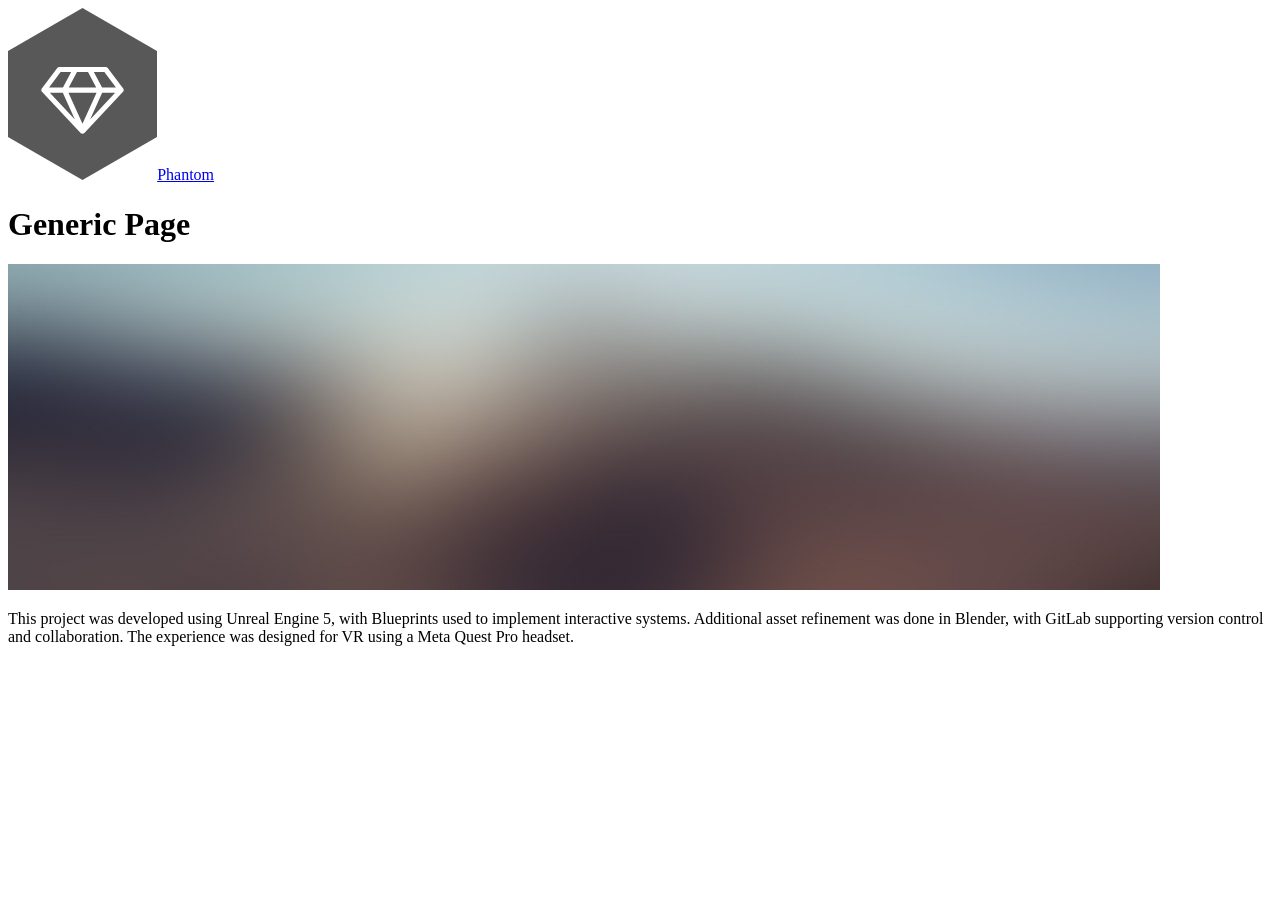
==== generic.html @ 9d672bc3 "initialization" ====
<!DOCTYPE HTML>
<!--
	Phantom by HTML5 UP
	html5up.net | @ajlkn
	Free for personal and commercial use under the CCA 3.0 license (html5up.net/license)
-->
<html>
	<head>
		<title>Generic - Phantom by HTML5 UP</title>
		<meta charset="utf-8" />
		<meta name="viewport" content="width=device-width, initial-scale=1, user-scalable=no" />
		<link rel="stylesheet" href="assets/css/main.css" />
		<noscript><link rel="stylesheet" href="assets/css/noscript.css" /></noscript>
	</head>
	<body class="is-preload">
		<!-- Wrapper -->
			<div id="wrapper">

				<!-- Header -->
					<header id="header">
						<div class="inner">

							<!-- Logo -->
								<a href="index.html" class="logo">
									<span class="symbol"><img src="images/logo.svg" alt="" /></span><span class="title">Phantom</span>
								</a>

						</div>
					</header>

				<!-- Main -->
					<div id="main">
						<div class="inner">
							<h1>Generic Page</h1>
							<span class="image main"><img src="images/pic13.jpg" alt="" /></span>
							<p>This project was developed using Unreal Engine 5, with Blueprints used to implement interactive systems. Additional asset refinement was done in Blender, with GitLab supporting version control and collaboration. The experience was designed for VR using a Meta Quest Pro headset.</p>
						</div>
					</div>

			</div>

		<!-- Scripts -->
			<script src="assets/js/jquery.min.js"></script>
			<script src="assets/js/browser.min.js"></script>
			<script src="assets/js/breakpoints.min.js"></script>
			<script src="assets/js/util.js"></script>
			<script src="assets/js/main.js"></script>

	</body>
</html>
---- assets/css/main.css ----
@import url(fontawesome-all.min.css);
@import url("https://fonts.googleapis.com/css?family=Source+Sans+Pro:300,700,900");

/*
	Phantom by HTML5 UP
	html5up.net | @ajlkn
	Free for personal and commercial use under the CCA 3.0 license (html5up.net/license)
*/

html, body, div, span, applet, object,
iframe, h1, h2, h3, h4, h5, h6, p, blockquote,
pre, a, abbr, acronym, address, big, cite,
code, del, dfn, em, img, ins, kbd, q, s, samp,
small, strike, strong, sub, sup, tt, var, b,
u, i, center, dl, dt, dd, ol, ul, li, fieldset,
form, label, legend, table, caption, tbody,
tfoot, thead, tr, th, td, article, aside,
canvas, details, embed, figure, figcaption,
footer, header, hgroup, menu, nav, output, ruby,
section, summary, time, mark, audio, video {
	margin: 0;
	padding: 0;
	border: 0;
	font-size: 100%;
	font: inherit;
	vertical-align: baseline;}

article, aside, details, figcaption, figure,
footer, header, hgroup, menu, nav, section {
	display: block;}

body {
	line-height: 1;
}

ol, ul {
	list-style: none;
}

blockquote, q {
	quotes: none;
}

	blockquote:before, blockquote:after, q:before, q:after {
		content: '';
		content: none;
	}

table {
	border-collapse: collapse;
	border-spacing: 0;
}

body {
	-webkit-text-size-adjust: none;
}

mark {
	background-color: transparent;
	color: inherit;
}

input::-moz-focus-inner {
	border: 0;
	padding: 0;
}

input, select, textarea {
	-moz-appearance: none;
	-webkit-appearance: none;
	-ms-appearance: none;
	appearance: none;
}

/* Basic */

	@-ms-viewport {
		width: device-width;
	}

	body {
		-ms-overflow-style: scrollbar;
	}

	@media screen and (max-width: 480px) {

		html, body {
			min-width: 320px;
		}

	}

	html {
		box-sizing: border-box;
	}

	*, *:before, *:after {
		box-sizing: inherit;
	}

	body {
		background: #ffffff;
	}

		body.is-preload *, body.is-preload *:before, body.is-preload *:after {
			-moz-animation: none !important;
			-webkit-animation: none !important;
			-ms-animation: none !important;
			animation: none !important;
			-moz-transition: none !important;
			-webkit-transition: none !important;
			-ms-transition: none !important;
			transition: none !important;
		}

/* Type */

	body, input, select, textarea {
		color: #585858;
		font-family: "Source Sans Pro", Helvetica, sans-serif;
		font-size: 16pt;
		font-weight: 300;
		line-height: 1.75;
	}

		@media screen and (max-width: 1680px) {

			body, input, select, textarea {
				font-size: 14pt;
			}

		}

		@media screen and (max-width: 1280px) {

			body, input, select, textarea {
				font-size: 12pt;
			}

		}

	a {
		-moz-transition: border-bottom-color 0.2s ease, color 0.2s ease;
		-webkit-transition: border-bottom-color 0.2s ease, color 0.2s ease;
		-ms-transition: border-bottom-color 0.2s ease, color 0.2s ease;
		transition: border-bottom-color 0.2s ease, color 0.2s ease;
		text-decoration: none;
		color: #585858;
		border-bottom: dotted 1px rgba(88, 88, 88, 0.5);
	}

		a:hover {
			border-bottom-color: transparent;
			color: #f2849e !important;
		}

	strong, b {
		font-weight: 900;
	}

	em, i {
		font-style: italic;
	}

	p {
		margin: 0 0 2em 0;
	}

	h1 {
		font-size: 2.75em;
		font-weight: 700;
		line-height: 1.3;
		margin: 0 0 1em 0;
		letter-spacing: -0.035em;
	}

		h1 a {
			color: inherit;
		}

		@media screen and (max-width: 736px) {

			h1 {
				font-size: 2em;
				margin: 0 0 1em 0;
			}

		}

		@media screen and (max-width: 360px) {

			h1 {
				font-size: 1.75em;
			}

		}

	h2, h3, h4, h5, h6 {
		font-weight: 900;
		line-height: 1.5;
		margin: 0 0 2em 0;
		text-transform: uppercase;
		letter-spacing: 0.35em;
	}

		h2 a, h3 a, h4 a, h5 a, h6 a {
			color: inherit;
		}

	h2 {
		font-size: 1.1em;
	}

	h3 {
		font-size: 1em;
	}

	h4 {
		font-size: 0.8em;
	}

	h5 {
		font-size: 0.8em;
	}

	h6 {
		font-size: 0.8em;
	}

	@media screen and (max-width: 980px) {

		h1 br, h2 br, h3 br, h4 br, h5 br, h6 br {
			display: none;
		}

	}

	@media screen and (max-width: 736px) {

		h2 {
			font-size: 1em;
		}

		h3 {
			font-size: 0.8em;
		}

	}

	sub {
		font-size: 0.8em;
		position: relative;
		top: 0.5em;
	}

	sup {
		font-size: 0.8em;
		position: relative;
		top: -0.5em;
	}

	blockquote {
		border-left: solid 4px #c9c9c9;
		font-style: italic;
		margin: 0 0 2em 0;
		padding: 0.5em 0 0.5em 2em;
	}

	code {
		background: rgba(144, 144, 144, 0.075);
		border-radius: 4px;
		border: solid 1px #c9c9c9;
		font-family: "Courier New", monospace;
		font-size: 0.9em;
		margin: 0 0.25em;
		padding: 0.25em 0.65em;
	}

	pre {
		-webkit-overflow-scrolling: touch;
		font-family: "Courier New", monospace;
		font-size: 0.9em;
		margin: 0 0 2em 0;
	}

		pre code {
			display: block;
			line-height: 1.75;
			padding: 1em 1.5em;
			overflow-x: auto;
		}

	hr {
		border: 0;
		border-bottom: solid 1px #c9c9c9;
		margin: 2em 0;
	}

		hr.major {
			margin: 3em 0;
		}

	.align-left {
		text-align: left;
	}

	.align-center {
		text-align: center;
	}

	.align-right {
		text-align: right;
	}

/* Row */

	.row {
		display: flex;
		flex-wrap: wrap;
		box-sizing: border-box;
		align-items: stretch;
	}

		.row > * {
			box-sizing: border-box;
		}

		.row.gtr-uniform > * > :last-child {
			margin-bottom: 0;
		}

		.row.aln-left {
			justify-content: flex-start;
		}

		.row.aln-center {
			justify-content: center;
		}

		.row.aln-right {
			justify-content: flex-end;
		}

		.row.aln-top {
			align-items: flex-start;
		}

		.row.aln-middle {
			align-items: center;
		}

		.row.aln-bottom {
			align-items: flex-end;
		}

		.row > .imp {
			order: -1;
		}

		.row > .col-1 {
			width: 8.33333%;
		}

		.row > .off-1 {
			margin-left: 8.33333%;
		}

		.row > .col-2 {
			width: 16.66667%;
		}

		.row > .off-2 {
			margin-left: 16.66667%;
		}

		.row > .col-3 {
			width: 25%;
		}

		.row > .off-3 {
			margin-left: 25%;
		}

		.row > .col-4 {
			width: 33.33333%;
		}

		.row > .off-4 {
			margin-left: 33.33333%;
		}

		.row > .col-5 {
			width: 41.66667%;
		}

		.row > .off-5 {
			margin-left: 41.66667%;
		}

		.row > .col-6 {
			width: 50%;
		}

		.row > .off-6 {
			margin-left: 50%;
		}

		.row > .col-7 {
			width: 58.33333%;
		}

		.row > .off-7 {
			margin-left: 58.33333%;
		}

		.row > .col-8 {
			width: 66.66667%;
		}

		.row > .off-8 {
			margin-left: 66.66667%;
		}

		.row > .col-9 {
			width: 75%;
		}

		.row > .off-9 {
			margin-left: 75%;
		}

		.row > .col-10 {
			width: 83.33333%;
		}

		.row > .off-10 {
			margin-left: 83.33333%;
		}

		.row > .col-11 {
			width: 91.66667%;
		}

		.row > .off-11 {
			margin-left: 91.66667%;
		}

		.row > .col-12 {
			width: 100%;
		}

		.row > .off-12 {
			margin-left: 100%;
		}

		.row.gtr-0 {
			margin-top: 0;
			margin-left: 0em;
		}

			.row.gtr-0 > * {
				padding: 0 0 0 0em;
			}

			.row.gtr-0.gtr-uniform {
				margin-top: 0em;
			}

				.row.gtr-0.gtr-uniform > * {
					padding-top: 0em;
				}

		.row.gtr-25 {
			margin-top: 0;
			margin-left: -0.5em;
		}

			.row.gtr-25 > * {
				padding: 0 0 0 0.5em;
			}

			.row.gtr-25.gtr-uniform {
				margin-top: -0.5em;
			}

				.row.gtr-25.gtr-uniform > * {
					padding-top: 0.5em;
				}

		.row.gtr-50 {
			margin-top: 0;
			margin-left: -1em;
		}

			.row.gtr-50 > * {
				padding: 0 0 0 1em;
			}

			.row.gtr-50.gtr-uniform {
				margin-top: -1em;
			}

				.row.gtr-50.gtr-uniform > * {
					padding-top: 1em;
				}

		.row {
			margin-top: 0;
			margin-left: -2em;
		}

			.row > * {
				padding: 0 0 0 2em;
			}

			.row.gtr-uniform {
				margin-top: -2em;
			}

				.row.gtr-uniform > * {
					padding-top: 2em;
				}

		.row.gtr-150 {
			margin-top: 0;
			margin-left: -3em;
		}

			.row.gtr-150 > * {
				padding: 0 0 0 3em;
			}

			.row.gtr-150.gtr-uniform {
				margin-top: -3em;
			}

				.row.gtr-150.gtr-uniform > * {
					padding-top: 3em;
				}

		.row.gtr-200 {
			margin-top: 0;
			margin-left: -4em;
		}

			.row.gtr-200 > * {
				padding: 0 0 0 4em;
			}

			.row.gtr-200.gtr-uniform {
				margin-top: -4em;
			}

				.row.gtr-200.gtr-uniform > * {
					padding-top: 4em;
				}

		@media screen and (max-width: 1680px) {

			.row {
				display: flex;
				flex-wrap: wrap;
				box-sizing: border-box;
				align-items: stretch;
			}

				.row > * {
					box-sizing: border-box;
				}

				.row.gtr-uniform > * > :last-child {
					margin-bottom: 0;
				}

				.row.aln-left {
					justify-content: flex-start;
				}

				.row.aln-center {
					justify-content: center;
				}

				.row.aln-right {
					justify-content: flex-end;
				}

				.row.aln-top {
					align-items: flex-start;
				}

				.row.aln-middle {
					align-items: center;
				}

				.row.aln-bottom {
					align-items: flex-end;
				}

				.row > .imp-xlarge {
					order: -1;
				}

				.row > .col-1-xlarge {
					width: 8.33333%;
				}

				.row > .off-1-xlarge {
					margin-left: 8.33333%;
				}

				.row > .col-2-xlarge {
					width: 16.66667%;
				}

				.row > .off-2-xlarge {
					margin-left: 16.66667%;
				}

				.row > .col-3-xlarge {
					width: 25%;
				}

				.row > .off-3-xlarge {
					margin-left: 25%;
				}

				.row > .col-4-xlarge {
					width: 33.33333%;
				}

				.row > .off-4-xlarge {
					margin-left: 33.33333%;
				}

				.row > .col-5-xlarge {
					width: 41.66667%;
				}

				.row > .off-5-xlarge {
					margin-left: 41.66667%;
				}

				.row > .col-6-xlarge {
					width: 50%;
				}

				.row > .off-6-xlarge {
					margin-left: 50%;
				}

				.row > .col-7-xlarge {
					width: 58.33333%;
				}

				.row > .off-7-xlarge {
					margin-left: 58.33333%;
				}

				.row > .col-8-xlarge {
					width: 66.66667%;
				}

				.row > .off-8-xlarge {
					margin-left: 66.66667%;
				}

				.row > .col-9-xlarge {
					width: 75%;
				}

				.row > .off-9-xlarge {
					margin-left: 75%;
				}

				.row > .col-10-xlarge {
					width: 83.33333%;
				}

				.row > .off-10-xlarge {
					margin-left: 83.33333%;
				}

				.row > .col-11-xlarge {
					width: 91.66667%;
				}

				.row > .off-11-xlarge {
					margin-left: 91.66667%;
				}

				.row > .col-12-xlarge {
					width: 100%;
				}

				.row > .off-12-xlarge {
					margin-left: 100%;
				}

				.row.gtr-0 {
					margin-top: 0;
					margin-left: 0em;
				}

					.row.gtr-0 > * {
						padding: 0 0 0 0em;
					}

					.row.gtr-0.gtr-uniform {
						margin-top: 0em;
					}

						.row.gtr-0.gtr-uniform > * {
							padding-top: 0em;
						}

				.row.gtr-25 {
					margin-top: 0;
					margin-left: -0.5em;
				}

					.row.gtr-25 > * {
						padding: 0 0 0 0.5em;
					}

					.row.gtr-25.gtr-uniform {
						margin-top: -0.5em;
					}

						.row.gtr-25.gtr-uniform > * {
							padding-top: 0.5em;
						}

				.row.gtr-50 {
					margin-top: 0;
					margin-left: -1em;
				}

					.row.gtr-50 > * {
						padding: 0 0 0 1em;
					}

					.row.gtr-50.gtr-uniform {
						margin-top: -1em;
					}

						.row.gtr-50.gtr-uniform > * {
							padding-top: 1em;
						}

				.row {
					margin-top: 0;
					margin-left: -2em;
				}

					.row > * {
						padding: 0 0 0 2em;
					}

					.row.gtr-uniform {
						margin-top: -2em;
					}

						.row.gtr-uniform > * {
							padding-top: 2em;
						}

				.row.gtr-150 {
					margin-top: 0;
					margin-left: -3em;
				}

					.row.gtr-150 > * {
						padding: 0 0 0 3em;
					}

					.row.gtr-150.gtr-uniform {
						margin-top: -3em;
					}

						.row.gtr-150.gtr-uniform > * {
							padding-top: 3em;
						}

				.row.gtr-200 {
					margin-top: 0;
					margin-left: -4em;
				}

					.row.gtr-200 > * {
						padding: 0 0 0 4em;
					}

					.row.gtr-200.gtr-uniform {
						margin-top: -4em;
					}

						.row.gtr-200.gtr-uniform > * {
							padding-top: 4em;
						}

		}

		@media screen and (max-width: 1280px) {

			.row {
				display: flex;
				flex-wrap: wrap;
				box-sizing: border-box;
				align-items: stretch;
			}

				.row > * {
					box-sizing: border-box;
				}

				.row.gtr-uniform > * > :last-child {
					margin-bottom: 0;
				}

				.row.aln-left {
					justify-content: flex-start;
				}

				.row.aln-center {
					justify-content: center;
				}

				.row.aln-right {
					justify-content: flex-end;
				}

				.row.aln-top {
					align-items: flex-start;
				}

				.row.aln-middle {
					align-items: center;
				}

				.row.aln-bottom {
					align-items: flex-end;
				}

				.row > .imp-large {
					order: -1;
				}

				.row > .col-1-large {
					width: 8.33333%;
				}

				.row > .off-1-large {
					margin-left: 8.33333%;
				}

				.row > .col-2-large {
					width: 16.66667%;
				}

				.row > .off-2-large {
					margin-left: 16.66667%;
				}

				.row > .col-3-large {
					width: 25%;
				}

				.row > .off-3-large {
					margin-left: 25%;
				}

				.row > .col-4-large {
					width: 33.33333%;
				}

				.row > .off-4-large {
					margin-left: 33.33333%;
				}

				.row > .col-5-large {
					width: 41.66667%;
				}

				.row > .off-5-large {
					margin-left: 41.66667%;
				}

				.row > .col-6-large {
					width: 50%;
				}

				.row > .off-6-large {
					margin-left: 50%;
				}

				.row > .col-7-large {
					width: 58.33333%;
				}

				.row > .off-7-large {
					margin-left: 58.33333%;
				}

				.row > .col-8-large {
					width: 66.66667%;
				}

				.row > .off-8-large {
					margin-left: 66.66667%;
				}

				.row > .col-9-large {
					width: 75%;
				}

				.row > .off-9-large {
					margin-left: 75%;
				}

				.row > .col-10-large {
					width: 83.33333%;
				}

				.row > .off-10-large {
					margin-left: 83.33333%;
				}

				.row > .col-11-large {
					width: 91.66667%;
				}

				.row > .off-11-large {
					margin-left: 91.66667%;
				}

				.row > .col-12-large {
					width: 100%;
				}

				.row > .off-12-large {
					margin-left: 100%;
				}

				.row.gtr-0 {
					margin-top: 0;
					margin-left: 0em;
				}

					.row.gtr-0 > * {
						padding: 0 0 0 0em;
					}

					.row.gtr-0.gtr-uniform {
						margin-top: 0em;
					}

						.row.gtr-0.gtr-uniform > * {
							padding-top: 0em;
						}

				.row.gtr-25 {
					margin-top: 0;
					margin-left: -0.5em;
				}

					.row.gtr-25 > * {
						padding: 0 0 0 0.5em;
					}

					.row.gtr-25.gtr-uniform {
						margin-top: -0.5em;
					}

						.row.gtr-25.gtr-uniform > * {
							padding-top: 0.5em;
						}

				.row.gtr-50 {
					margin-top: 0;
					margin-left: -1em;
				}

					.row.gtr-50 > * {
						padding: 0 0 0 1em;
					}

					.row.gtr-50.gtr-uniform {
						margin-top: -1em;
					}

						.row.gtr-50.gtr-uniform > * {
							padding-top: 1em;
						}

				.row {
					margin-top: 0;
					margin-left: -2em;
				}

					.row > * {
						padding: 0 0 0 2em;
					}

					.row.gtr-uniform {
						margin-top: -2em;
					}

						.row.gtr-uniform > * {
							padding-top: 2em;
						}

				.row.gtr-150 {
					margin-top: 0;
					margin-left: -3em;
				}

					.row.gtr-150 > * {
						padding: 0 0 0 3em;
					}

					.row.gtr-150.gtr-uniform {
						margin-top: -3em;
					}

						.row.gtr-150.gtr-uniform > * {
							padding-top: 3em;
						}

				.row.gtr-200 {
					margin-top: 0;
					margin-left: -4em;
				}

					.row.gtr-200 > * {
						padding: 0 0 0 4em;
					}

					.row.gtr-200.gtr-uniform {
						margin-top: -4em;
					}

						.row.gtr-200.gtr-uniform > * {
							padding-top: 4em;
						}

		}

		@media screen and (max-width: 980px) {

			.row {
				display: flex;
				flex-wrap: wrap;
				box-sizing: border-box;
				align-items: stretch;
			}

				.row > * {
					box-sizing: border-box;
				}

				.row.gtr-uniform > * > :last-child {
					margin-bottom: 0;
				}

				.row.aln-left {
					justify-content: flex-start;
				}

				.row.aln-center {
					justify-content: center;
				}

				.row.aln-right {
					justify-content: flex-end;
				}

				.row.aln-top {
					align-items: flex-start;
				}

				.row.aln-middle {
					align-items: center;
				}

				.row.aln-bottom {
					align-items: flex-end;
				}

				.row > .imp-medium {
					order: -1;
				}

				.row > .col-1-medium {
					width: 8.33333%;
				}

				.row > .off-1-medium {
					margin-left: 8.33333%;
				}

				.row > .col-2-medium {
					width: 16.66667%;
				}

				.row > .off-2-medium {
					margin-left: 16.66667%;
				}

				.row > .col-3-medium {
					width: 25%;
				}

				.row > .off-3-medium {
					margin-left: 25%;
				}

				.row > .col-4-medium {
					width: 33.33333%;
				}

				.row > .off-4-medium {
					margin-left: 33.33333%;
				}

				.row > .col-5-medium {
					width: 41.66667%;
				}

				.row > .off-5-medium {
					margin-left: 41.66667%;
				}

				.row > .col-6-medium {
					width: 50%;
				}

				.row > .off-6-medium {
					margin-left: 50%;
				}

				.row > .col-7-medium {
					width: 58.33333%;
				}

				.row > .off-7-medium {
					margin-left: 58.33333%;
				}

				.row > .col-8-medium {
					width: 66.66667%;
				}

				.row > .off-8-medium {
					margin-left: 66.66667%;
				}

				.row > .col-9-medium {
					width: 75%;
				}

				.row > .off-9-medium {
					margin-left: 75%;
				}

				.row > .col-10-medium {
					width: 83.33333%;
				}

				.row > .off-10-medium {
					margin-left: 83.33333%;
				}

				.row > .col-11-medium {
					width: 91.66667%;
				}

				.row > .off-11-medium {
					margin-left: 91.66667%;
				}

				.row > .col-12-medium {
					width: 100%;
				}

				.row > .off-12-medium {
					margin-left: 100%;
				}

				.row.gtr-0 {
					margin-top: 0;
					margin-left: 0em;
				}

					.row.gtr-0 > * {
						padding: 0 0 0 0em;
					}

					.row.gtr-0.gtr-uniform {
						margin-top: 0em;
					}

						.row.gtr-0.gtr-uniform > * {
							padding-top: 0em;
						}

				.row.gtr-25 {
					margin-top: 0;
					margin-left: -0.375em;
				}

					.row.gtr-25 > * {
						padding: 0 0 0 0.375em;
					}

					.row.gtr-25.gtr-uniform {
						margin-top: -0.375em;
					}

						.row.gtr-25.gtr-uniform > * {
							padding-top: 0.375em;
						}

				.row.gtr-50 {
					margin-top: 0;
					margin-left: -0.75em;
				}

					.row.gtr-50 > * {
						padding: 0 0 0 0.75em;
					}

					.row.gtr-50.gtr-uniform {
						margin-top: -0.75em;
					}

						.row.gtr-50.gtr-uniform > * {
							padding-top: 0.75em;
						}

				.row {
					margin-top: 0;
					margin-left: -1.5em;
				}

					.row > * {
						padding: 0 0 0 1.5em;
					}

					.row.gtr-uniform {
						margin-top: -1.5em;
					}

						.row.gtr-uniform > * {
							padding-top: 1.5em;
						}

				.row.gtr-150 {
					margin-top: 0;
					margin-left: -2.25em;
				}

					.row.gtr-150 > * {
						padding: 0 0 0 2.25em;
					}

					.row.gtr-150.gtr-uniform {
						margin-top: -2.25em;
					}

						.row.gtr-150.gtr-uniform > * {
							padding-top: 2.25em;
						}

				.row.gtr-200 {
					margin-top: 0;
					margin-left: -3em;
				}

					.row.gtr-200 > * {
						padding: 0 0 0 3em;
					}

					.row.gtr-200.gtr-uniform {
						margin-top: -3em;
					}

						.row.gtr-200.gtr-uniform > * {
							padding-top: 3em;
						}

		}

		@media screen and (max-width: 736px) {

			.row {
				display: flex;
				flex-wrap: wrap;
				box-sizing: border-box;
				align-items: stretch;
			}

				.row > * {
					box-sizing: border-box;
				}

				.row.gtr-uniform > * > :last-child {
					margin-bottom: 0;
				}

				.row.aln-left {
					justify-content: flex-start;
				}

				.row.aln-center {
					justify-content: center;
				}

				.row.aln-right {
					justify-content: flex-end;
				}

				.row.aln-top {
					align-items: flex-start;
				}

				.row.aln-middle {
					align-items: center;
				}

				.row.aln-bottom {
					align-items: flex-end;
				}

				.row > .imp-small {
					order: -1;
				}

				.row > .col-1-small {
					width: 8.33333%;
				}

				.row > .off-1-small {
					margin-left: 8.33333%;
				}

				.row > .col-2-small {
					width: 16.66667%;
				}

				.row > .off-2-small {
					margin-left: 16.66667%;
				}

				.row > .col-3-small {
					width: 25%;
				}

				.row > .off-3-small {
					margin-left: 25%;
				}

				.row > .col-4-small {
					width: 33.33333%;
				}

				.row > .off-4-small {
					margin-left: 33.33333%;
				}

				.row > .col-5-small {
					width: 41.66667%;
				}

				.row > .off-5-small {
					margin-left: 41.66667%;
				}

				.row > .col-6-small {
					width: 50%;
				}

				.row > .off-6-small {
					margin-left: 50%;
				}

				.row > .col-7-small {
					width: 58.33333%;
				}

				.row > .off-7-small {
					margin-left: 58.33333%;
				}

				.row > .col-8-small {
					width: 66.66667%;
				}

				.row > .off-8-small {
					margin-left: 66.66667%;
				}

				.row > .col-9-small {
					width: 75%;
				}

				.row > .off-9-small {
					margin-left: 75%;
				}

				.row > .col-10-small {
					width: 83.33333%;
				}

				.row > .off-10-small {
					margin-left: 83.33333%;
				}

				.row > .col-11-small {
					width: 91.66667%;
				}

				.row > .off-11-small {
					margin-left: 91.66667%;
				}

				.row > .col-12-small {
					width: 100%;
				}

				.row > .off-12-small {
					margin-left: 100%;
				}

				.row.gtr-0 {
					margin-top: 0;
					margin-left: 0em;
				}

					.row.gtr-0 > * {
						padding: 0 0 0 0em;
					}

					.row.gtr-0.gtr-uniform {
						margin-top: 0em;
					}

						.row.gtr-0.gtr-uniform > * {
							padding-top: 0em;
						}

				.row.gtr-25 {
					margin-top: 0;
					margin-left: -0.25em;
				}

					.row.gtr-25 > * {
						padding: 0 0 0 0.25em;
					}

					.row.gtr-25.gtr-uniform {
						margin-top: -0.25em;
					}

						.row.gtr-25.gtr-uniform > * {
							padding-top: 0.25em;
						}

				.row.gtr-50 {
					margin-top: 0;
					margin-left: -0.5em;
				}

					.row.gtr-50 > * {
						padding: 0 0 0 0.5em;
					}

					.row.gtr-50.gtr-uniform {
						margin-top: -0.5em;
					}

						.row.gtr-50.gtr-uniform > * {
							padding-top: 0.5em;
						}

				.row {
					margin-top: 0;
					margin-left: -1em;
				}

					.row > * {
						padding: 0 0 0 1em;
					}

					.row.gtr-uniform {
						margin-top: -1em;
					}

						.row.gtr-uniform > * {
							padding-top: 1em;
						}

				.row.gtr-150 {
					margin-top: 0;
					margin-left: -1.5em;
				}

					.row.gtr-150 > * {
						padding: 0 0 0 1.5em;
					}

					.row.gtr-150.gtr-uniform {
						margin-top: -1.5em;
					}

						.row.gtr-150.gtr-uniform > * {
							padding-top: 1.5em;
						}

				.row.gtr-200 {
					margin-top: 0;
					margin-left: -2em;
				}

					.row.gtr-200 > * {
						padding: 0 0 0 2em;
					}

					.row.gtr-200.gtr-uniform {
						margin-top: -2em;
					}

						.row.gtr-200.gtr-uniform > * {
							padding-top: 2em;
						}

		}

		@media screen and (max-width: 480px) {

			.row {
				display: flex;
				flex-wrap: wrap;
				box-sizing: border-box;
				align-items: stretch;
			}

				.row > * {
					box-sizing: border-box;
				}

				.row.gtr-uniform > * > :last-child {
					margin-bottom: 0;
				}

				.row.aln-left {
					justify-content: flex-start;
				}

				.row.aln-center {
					justify-content: center;
				}

				.row.aln-right {
					justify-content: flex-end;
				}

				.row.aln-top {
					align-items: flex-start;
				}

				.row.aln-middle {
					align-items: center;
				}

				.row.aln-bottom {
					align-items: flex-end;
				}

				.row > .imp-xsmall {
					order: -1;
				}

				.row > .col-1-xsmall {
					width: 8.33333%;
				}

				.row > .off-1-xsmall {
					margin-left: 8.33333%;
				}

				.row > .col-2-xsmall {
					width: 16.66667%;
				}

				.row > .off-2-xsmall {
					margin-left: 16.66667%;
				}

				.row > .col-3-xsmall {
					width: 25%;
				}

				.row > .off-3-xsmall {
					margin-left: 25%;
				}

				.row > .col-4-xsmall {
					width: 33.33333%;
				}

				.row > .off-4-xsmall {
					margin-left: 33.33333%;
				}

				.row > .col-5-xsmall {
					width: 41.66667%;
				}

				.row > .off-5-xsmall {
					margin-left: 41.66667%;
				}

				.row > .col-6-xsmall {
					width: 50%;
				}

				.row > .off-6-xsmall {
					margin-left: 50%;
				}

				.row > .col-7-xsmall {
					width: 58.33333%;
				}

				.row > .off-7-xsmall {
					margin-left: 58.33333%;
				}

				.row > .col-8-xsmall {
					width: 66.66667%;
				}

				.row > .off-8-xsmall {
					margin-left: 66.66667%;
				}

				.row > .col-9-xsmall {
					width: 75%;
				}

				.row > .off-9-xsmall {
					margin-left: 75%;
				}

				.row > .col-10-xsmall {
					width: 83.33333%;
				}

				.row > .off-10-xsmall {
					margin-left: 83.33333%;
				}

				.row > .col-11-xsmall {
					width: 91.66667%;
				}

				.row > .off-11-xsmall {
					margin-left: 91.66667%;
				}

				.row > .col-12-xsmall {
					width: 100%;
				}

				.row > .off-12-xsmall {
					margin-left: 100%;
				}

				.row.gtr-0 {
					margin-top: 0;
					margin-left: 0em;
				}

					.row.gtr-0 > * {
						padding: 0 0 0 0em;
					}

					.row.gtr-0.gtr-uniform {
						margin-top: 0em;
					}

						.row.gtr-0.gtr-uniform > * {
							padding-top: 0em;
						}

				.row.gtr-25 {
					margin-top: 0;
					margin-left: -0.25em;
				}

					.row.gtr-25 > * {
						padding: 0 0 0 0.25em;
					}

					.row.gtr-25.gtr-uniform {
						margin-top: -0.25em;
					}

						.row.gtr-25.gtr-uniform > * {
							padding-top: 0.25em;
						}

				.row.gtr-50 {
					margin-top: 0;
					margin-left: -0.5em;
				}

					.row.gtr-50 > * {
						padding: 0 0 0 0.5em;
					}

					.row.gtr-50.gtr-uniform {
						margin-top: -0.5em;
					}

						.row.gtr-50.gtr-uniform > * {
							padding-top: 0.5em;
						}

				.row {
					margin-top: 0;
					margin-left: -1em;
				}

					.row > * {
						padding: 0 0 0 1em;
					}

					.row.gtr-uniform {
						margin-top: -1em;
					}

						.row.gtr-uniform > * {
							padding-top: 1em;
						}

				.row.gtr-150 {
					margin-top: 0;
					margin-left: -1.5em;
				}

					.row.gtr-150 > * {
						padding: 0 0 0 1.5em;
					}

					.row.gtr-150.gtr-uniform {
						margin-top: -1.5em;
					}

						.row.gtr-150.gtr-uniform > * {
							padding-top: 1.5em;
						}

				.row.gtr-200 {
					margin-top: 0;
					margin-left: -2em;
				}

					.row.gtr-200 > * {
						padding: 0 0 0 2em;
					}

					.row.gtr-200.gtr-uniform {
						margin-top: -2em;
					}

						.row.gtr-200.gtr-uniform > * {
							padding-top: 2em;
						}

		}

/* Section/Article */

	section.special, article.special {
		text-align: center;
	}

	header p {
		margin-top: -1em;
	}

	@media screen and (max-width: 736px) {

		header p {
			margin-top: 0;
		}

	}

/* Icon */

	.icon {
		text-decoration: none;
		border-bottom: none;
		position: relative;
	}

		.icon:before {
			-moz-osx-font-smoothing: grayscale;
			-webkit-font-smoothing: antialiased;
			display: inline-block;
			font-style: normal;
			font-variant: normal;
			text-rendering: auto;
			line-height: 1;
			text-transform: none !important;
			font-family: 'Font Awesome 5 Free';
			font-weight: 400;
		}

		.icon > .label {
			display: none;
		}

		.icon:before {
			line-height: inherit;
		}

		.icon.solid:before {
			font-weight: 900;
		}

		.icon.brands:before {
			font-family: 'Font Awesome 5 Brands';
		}

		.icon.style2 {
			-moz-transition: background-color 0.2s ease-in-out, color 0.2s ease-in-out, border-color 0.2s ease-in-out;
			-webkit-transition: background-color 0.2s ease-in-out, color 0.2s ease-in-out, border-color 0.2s ease-in-out;
			-ms-transition: background-color 0.2s ease-in-out, color 0.2s ease-in-out, border-color 0.2s ease-in-out;
			transition: background-color 0.2s ease-in-out, color 0.2s ease-in-out, border-color 0.2s ease-in-out;
			background-color: transparent;
			border: solid 1px #c9c9c9;
			border-radius: 4px;
			width: 2.65em;
			height: 2.65em;
			display: inline-block;
			text-align: center;
			line-height: 2.65em;
			color: inherit;
		}

			.icon.style2:before {
				font-size: 1.1em;
			}

			.icon.style2:hover {
				color: #f2849e;
				border-color: #f2849e;
			}

			.icon.style2:active {
				background-color: rgba(242, 132, 158, 0.1);
			}

/* List */

	ol {
		list-style: decimal;
		margin: 0 0 2em 0;
		padding-left: 1.25em;
	}

		ol li {
			padding-left: 0.25em;
		}

	ul {
		list-style: disc;
		margin: 0 0 2em 0;
		padding-left: 1em;
	}

		ul li {
			padding-left: 0.5em;
		}

		ul.alt {
			list-style: none;
			padding-left: 0;
		}

			ul.alt li {
				border-top: solid 1px #c9c9c9;
				padding: 0.5em 0;
			}

				ul.alt li:first-child {
					border-top: 0;
					padding-top: 0;
				}

	dl {
		margin: 0 0 2em 0;
	}

		dl dt {
			display: block;
			font-weight: 900;
			margin: 0 0 1em 0;
		}

		dl dd {
			margin-left: 2em;
		}

/* Actions */

	ul.actions {
		display: -moz-flex;
		display: -webkit-flex;
		display: -ms-flex;
		display: flex;
		cursor: default;
		list-style: none;
		margin-left: -1em;
		padding-left: 0;
	}

		ul.actions li {
			padding: 0 0 0 1em;
			vertical-align: middle;
		}

		ul.actions.special {
			-moz-justify-content: center;
			-webkit-justify-content: center;
			-ms-justify-content: center;
			justify-content: center;
			width: 100%;
			margin-left: 0;
		}

			ul.actions.special li:first-child {
				padding-left: 0;
			}

		ul.actions.stacked {
			-moz-flex-direction: column;
			-webkit-flex-direction: column;
			-ms-flex-direction: column;
			flex-direction: column;
			margin-left: 0;
		}

			ul.actions.stacked li {
				padding: 1.3em 0 0 0;
			}

				ul.actions.stacked li:first-child {
					padding-top: 0;
				}

		ul.actions.fit {
			width: calc(100% + 1em);
		}

			ul.actions.fit li {
				-moz-flex-grow: 1;
				-webkit-flex-grow: 1;
				-ms-flex-grow: 1;
				flex-grow: 1;
				-moz-flex-shrink: 1;
				-webkit-flex-shrink: 1;
				-ms-flex-shrink: 1;
				flex-shrink: 1;
				width: 100%;
			}

				ul.actions.fit li > * {
					width: 100%;
				}

			ul.actions.fit.stacked {
				width: 100%;
			}

		@media screen and (max-width: 480px) {

			ul.actions:not(.fixed) {
				-moz-flex-direction: column;
				-webkit-flex-direction: column;
				-ms-flex-direction: column;
				flex-direction: column;
				margin-left: 0;
				width: 100% !important;
			}

				ul.actions:not(.fixed) li {
					-moz-flex-grow: 1;
					-webkit-flex-grow: 1;
					-ms-flex-grow: 1;
					flex-grow: 1;
					-moz-flex-shrink: 1;
					-webkit-flex-shrink: 1;
					-ms-flex-shrink: 1;
					flex-shrink: 1;
					padding: 1em 0 0 0;
					text-align: center;
					width: 100%;
				}

					ul.actions:not(.fixed) li > * {
						width: 100%;
					}

					ul.actions:not(.fixed) li:first-child {
						padding-top: 0;
					}

					ul.actions:not(.fixed) li input[type="submit"],
					ul.actions:not(.fixed) li input[type="reset"],
					ul.actions:not(.fixed) li input[type="button"],
					ul.actions:not(.fixed) li button,
					ul.actions:not(.fixed) li .button {
						width: 100%;
					}

						ul.actions:not(.fixed) li input[type="submit"].icon:before,
						ul.actions:not(.fixed) li input[type="reset"].icon:before,
						ul.actions:not(.fixed) li input[type="button"].icon:before,
						ul.actions:not(.fixed) li button.icon:before,
						ul.actions:not(.fixed) li .button.icon:before {
							margin-left: -0.5rem;
						}

		}

/* Icons */

	ul.icons {
		cursor: default;
		list-style: none;
		padding-left: 0;
		margin: -1em 0 2em -1em;
	}

		ul.icons li {
			display: inline-block;
			padding: 1em 0 0 1em;
		}

/* Form */

	form {
		margin: 0 0 2em 0;
		overflow-x: hidden;
	}

		form > :last-child {
			margin-bottom: 0;
		}

		form > .fields {
			display: -moz-flex;
			display: -webkit-flex;
			display: -ms-flex;
			display: flex;
			-moz-flex-wrap: wrap;
			-webkit-flex-wrap: wrap;
			-ms-flex-wrap: wrap;
			flex-wrap: wrap;
			width: calc(100% + 3em);
			margin: -1.5em 0 2em -1.5em;
		}

			form > .fields > .field {
				-moz-flex-grow: 0;
				-webkit-flex-grow: 0;
				-ms-flex-grow: 0;
				flex-grow: 0;
				-moz-flex-shrink: 0;
				-webkit-flex-shrink: 0;
				-ms-flex-shrink: 0;
				flex-shrink: 0;
				padding: 1.5em 0 0 1.5em;
				width: calc(100% - 1.5em);
			}

				form > .fields > .field.half {
					width: calc(50% - 0.75em);
				}

				form > .fields > .field.third {
					width: calc(100%/3 - 0.5em);
				}

				form > .fields > .field.quarter {
					width: calc(25% - 0.375em);
				}

		@media screen and (max-width: 480px) {

			form > .fields {
				width: calc(100% + 3em);
				margin: -1.5em 0 2em -1.5em;
			}

				form > .fields > .field {
					padding: 1.5em 0 0 1.5em;
					width: calc(100% - 1.5em);
				}

					form > .fields > .field.half {
						width: calc(100% - 1.5em);
					}

					form > .fields > .field.third {
						width: calc(100% - 1.5em);
					}

					form > .fields > .field.quarter {
						width: calc(100% - 1.5em);
					}

		}

	label {
		display: block;
		font-size: 0.9em;
		font-weight: 900;
		margin: 0 0 1em 0;
	}

	input[type="text"],
	input[type="password"],
	input[type="email"],
	input[type="tel"],
	select,
	textarea {
		-moz-appearance: none;
		-webkit-appearance: none;
		-ms-appearance: none;
		appearance: none;
		background-color: transparent;
		border: none;
		border-radius: 0;
		border-bottom: solid 1px #c9c9c9;
		color: inherit;
		display: block;
		outline: 0;
		padding: 0;
		text-decoration: none;
		width: 100%;
	}

		input[type="text"]:invalid,
		input[type="password"]:invalid,
		input[type="email"]:invalid,
		input[type="tel"]:invalid,
		select:invalid,
		textarea:invalid {
			box-shadow: none;
		}

		input[type="text"]:focus,
		input[type="password"]:focus,
		input[type="email"]:focus,
		input[type="tel"]:focus,
		select:focus,
		textarea:focus {
			border-bottom-color: #f2849e;
			box-shadow: inset 0 -1px 0 0 #f2849e;
		}

	select {
		background-image: url("data:image/svg+xml;charset=utf8,%3Csvg xmlns='http://www.w3.org/2000/svg' width='40' height='40' preserveAspectRatio='none' viewBox='0 0 40 40'%3E%3Cpath d='M9.4,12.3l10.4,10.4l10.4-10.4c0.2-0.2,0.5-0.4,0.9-0.4c0.3,0,0.6,0.1,0.9,0.4l3.3,3.3c0.2,0.2,0.4,0.5,0.4,0.9 c0,0.4-0.1,0.6-0.4,0.9L20.7,31.9c-0.2,0.2-0.5,0.4-0.9,0.4c-0.3,0-0.6-0.1-0.9-0.4L4.3,17.3c-0.2-0.2-0.4-0.5-0.4-0.9 c0-0.4,0.1-0.6,0.4-0.9l3.3-3.3c0.2-0.2,0.5-0.4,0.9-0.4S9.1,12.1,9.4,12.3z' fill='%23c9c9c9' /%3E%3C/svg%3E");
		background-size: 1.25rem;
		background-repeat: no-repeat;
		background-position: calc(100% - 1rem) center;
		height: 3em;
		padding-right: 3em;
		text-overflow: ellipsis;
	}

		select option {
			background: #ffffff;
		}

		select:focus::-ms-value {
			background-color: transparent;
		}

		select::-ms-expand {
			display: none;
		}

	input[type="text"],
	input[type="password"],
	input[type="email"],
	select {
		height: 3em;
	}

	textarea {
		padding: 0;
		min-height: 3.75em;
	}

	input[type="checkbox"],
	input[type="radio"] {
		-moz-appearance: none;
		-webkit-appearance: none;
		-ms-appearance: none;
		appearance: none;
		display: block;
		float: left;
		margin-right: -2em;
		opacity: 0;
		width: 1em;
		z-index: -1;
	}

		input[type="checkbox"] + label,
		input[type="radio"] + label {
			text-decoration: none;
			color: #585858;
			cursor: pointer;
			display: inline-block;
			font-size: 1em;
			font-weight: 300;
			padding-left: 2.55em;
			padding-right: 0.75em;
			position: relative;
		}

			input[type="checkbox"] + label:before,
			input[type="radio"] + label:before {
				-moz-osx-font-smoothing: grayscale;
				-webkit-font-smoothing: antialiased;
				display: inline-block;
				font-style: normal;
				font-variant: normal;
				text-rendering: auto;
				line-height: 1;
				text-transform: none !important;
				font-family: 'Font Awesome 5 Free';
				font-weight: 900;
			}

			input[type="checkbox"] + label:before,
			input[type="radio"] + label:before {
				border-radius: 4px;
				border: solid 1px #c9c9c9;
				content: '';
				display: inline-block;
				font-size: 0.8em;
				height: 2.25em;
				left: 0;
				line-height: 2.25em;
				position: absolute;
				text-align: center;
				top: 0;
				width: 2.25em;
			}

		input[type="checkbox"]:checked + label:before,
		input[type="radio"]:checked + label:before {
			background: #585858;
			border-color: #585858;
			color: #ffffff;
			content: '\f00c';
		}

		input[type="checkbox"]:focus + label:before,
		input[type="radio"]:focus + label:before {
			border-color: #f2849e;
			box-shadow: 0 0 0 1px #f2849e;
		}

	input[type="checkbox"] + label:before {
		border-radius: 4px;
	}

	input[type="radio"] + label:before {
		border-radius: 100%;
	}

/* Box */

	.box {
		border-radius: 4px;
		border: solid 1px #c9c9c9;
		margin-bottom: 2em;
		padding: 1.5em;
	}

		.box > :last-child,
		.box > :last-child > :last-child,
		.box > :last-child > :last-child > :last-child {
			margin-bottom: 0;
		}

		.box.alt {
			border: 0;
			border-radius: 0;
			padding: 0;
		}

/* Image */

	.image {
		border-radius: 4px;
		border: 0;
		display: inline-block;
		position: relative;
	}

		.image img {
			border-radius: 4px;
			display: block;
		}

		.image.left, .image.right {
			max-width: 40%;
		}

			.image.left img, .image.right img {
				width: 100%;
			}

		.image.left {
			float: left;
			padding: 0 1.5em 1em 0;
			top: 0.25em;
		}

		.image.right {
			float: right;
			padding: 0 0 1em 1.5em;
			top: 0.25em;
		}

		.image.fit {
			display: block;
			margin: 0 0 2em 0;
			width: 100%;
		}

			.image.fit img {
				width: 100%;
			}

		.image.main {
			display: block;
			margin: 0 0 3em 0;
			width: 100%;
		}

			.image.main img {
				width: 100%;
			}

			@media screen and (max-width: 736px) {

				.image.main {
					margin: 0 0 2em 0;
				}

			}

/* Table */

	.table-wrapper {
		-webkit-overflow-scrolling: touch;
		overflow-x: auto;
	}

	table {
		margin: 0 0 2em 0;
		width: 100%;
	}

		table tbody tr {
			border: solid 1px #c9c9c9;
			border-left: 0;
			border-right: 0;
		}

			table tbody tr:nth-child(2n + 1) {
				background-color: rgba(144, 144, 144, 0.075);
			}

		table td {
			padding: 0.75em 0.75em;
		}

		table th {
			font-size: 0.9em;
			font-weight: 900;
			padding: 0 0.75em 0.75em 0.75em;
			text-align: left;
		}

		table thead {
			border-bottom: solid 2px #c9c9c9;
		}

		table tfoot {
			border-top: solid 2px #c9c9c9;
		}

		table.alt {
			border-collapse: separate;
		}

			table.alt tbody tr td {
				border: solid 1px #c9c9c9;
				border-left-width: 0;
				border-top-width: 0;
			}

				table.alt tbody tr td:first-child {
					border-left-width: 1px;
				}

			table.alt tbody tr:first-child td {
				border-top-width: 1px;
			}

			table.alt thead {
				border-bottom: 0;
			}

			table.alt tfoot {
				border-top: 0;
			}

/* Button */

	input[type="submit"],
	input[type="reset"],
	input[type="button"],
	button,
	.button {
		-moz-appearance: none;
		-webkit-appearance: none;
		-ms-appearance: none;
		appearance: none;
		-moz-transition: background-color 0.2s ease-in-out, color 0.2s ease-in-out, box-shadow 0.2s ease-in-out;
		-webkit-transition: background-color 0.2s ease-in-out, color 0.2s ease-in-out, box-shadow 0.2s ease-in-out;
		-ms-transition: background-color 0.2s ease-in-out, color 0.2s ease-in-out, box-shadow 0.2s ease-in-out;
		transition: background-color 0.2s ease-in-out, color 0.2s ease-in-out, box-shadow 0.2s ease-in-out;
		background-color: transparent;
		border-radius: 4px;
		border: 0;
		box-shadow: inset 0 0 0 2px #585858;
		color: #585858 !important;
		cursor: pointer;
		display: inline-block;
		font-size: 0.8em;
		font-weight: 900;
		height: 3.5em;
		letter-spacing: 0.35em;
		line-height: 3.45em;
		overflow: hidden;
		padding: 0 1.25em 0 1.6em;
		text-align: center;
		text-decoration: none;
		text-overflow: ellipsis;
		text-transform: uppercase;
		white-space: nowrap;
	}

		input[type="submit"].icon:before,
		input[type="reset"].icon:before,
		input[type="button"].icon:before,
		button.icon:before,
		.button.icon:before {
			margin-right: 0.5em;
		}

		input[type="submit"].fit,
		input[type="reset"].fit,
		input[type="button"].fit,
		button.fit,
		.button.fit {
			width: 100%;
		}

		input[type="submit"]:hover,
		input[type="reset"]:hover,
		input[type="button"]:hover,
		button:hover,
		.button:hover {
			color: #f2849e !important;
			box-shadow: inset 0 0 0 2px #f2849e;
		}

		input[type="submit"]:active,
		input[type="reset"]:active,
		input[type="button"]:active,
		button:active,
		.button:active {
			background-color: rgba(242, 132, 158, 0.1);
		}

		input[type="submit"].small,
		input[type="reset"].small,
		input[type="button"].small,
		button.small,
		.button.small {
			font-size: 0.6em;
		}

		input[type="submit"].large,
		input[type="reset"].large,
		input[type="button"].large,
		button.large,
		.button.large {
			font-size: 1em;
		}

		input[type="submit"].primary,
		input[type="reset"].primary,
		input[type="button"].primary,
		button.primary,
		.button.primary {
			box-shadow: none;
			background-color: #585858;
			color: #ffffff !important;
		}

			input[type="submit"].primary:hover,
			input[type="reset"].primary:hover,
			input[type="button"].primary:hover,
			button.primary:hover,
			.button.primary:hover {
				background-color: #f2849e;
			}

			input[type="submit"].primary:active,
			input[type="reset"].primary:active,
			input[type="button"].primary:active,
			button.primary:active,
			.button.primary:active {
				background-color: #ee5f81;
			}

		input[type="submit"].disabled, input[type="submit"]:disabled,
		input[type="reset"].disabled,
		input[type="reset"]:disabled,
		input[type="button"].disabled,
		input[type="button"]:disabled,
		button.disabled,
		button:disabled,
		.button.disabled,
		.button:disabled {
			pointer-events: none;
			opacity: 0.25;
		}

/* Tiles */

	.tiles {
		display: -moz-flex;
		display: -webkit-flex;
		display: -ms-flex;
		display: flex;
		-moz-flex-wrap: wrap;
		-webkit-flex-wrap: wrap;
		-ms-flex-wrap: wrap;
		flex-wrap: wrap;
		postiion: relative;
		margin: -2.5em 0 0 -2.5em;
	}

		.tiles article {
			-moz-transition: -moz-transform 0.5s ease, opacity 0.5s ease;
			-webkit-transition: -webkit-transform 0.5s ease, opacity 0.5s ease;
			-ms-transition: -ms-transform 0.5s ease, opacity 0.5s ease;
			transition: transform 0.5s ease, opacity 0.5s ease;
			position: relative;
			width: calc(33.33333% - 2.5em);
			margin: 2.5em 0 0 2.5em;
		}

			.tiles article > .image {
				-moz-transition: -moz-transform 0.5s ease;
				-webkit-transition: -webkit-transform 0.5s ease;
				-ms-transition: -ms-transform 0.5s ease;
				transition: transform 0.5s ease;
				position: relative;
				display: block;
				width: 100%;
				border-radius: 4px;
				overflow: hidden;
			}

				.tiles article > .image img {
					display: block;
					width: 100%;
				}

				.tiles article > .image:before {
					pointer-events: none;
					-moz-transition: background-color 0.5s ease, opacity 0.5s ease;
					-webkit-transition: background-color 0.5s ease, opacity 0.5s ease;
					-ms-transition: background-color 0.5s ease, opacity 0.5s ease;
					transition: background-color 0.5s ease, opacity 0.5s ease;
					content: '';
					display: block;
					position: absolute;
					top: 0;
					left: 0;
					width: 100%;
					height: 100%;
					opacity: 1.0;
					z-index: 1;
					opacity: 0.8;
				}

				.tiles article > .image:after {
					pointer-events: none;
					-moz-transition: opacity 0.5s ease;
					-webkit-transition: opacity 0.5s ease;
					-ms-transition: opacity 0.5s ease;
					transition: opacity 0.5s ease;
					content: '';
					display: block;
					position: absolute;
					top: 0;
					left: 0;
					width: 100%;
					height: 100%;
					background-image: url("data:image/svg+xml;charset=utf8,%3Csvg xmlns='http://www.w3.org/2000/svg' width='100' height='100' viewBox='0 0 100 100' preserveAspectRatio='none'%3E%3Cstyle%3Eline %7B stroke-width: 0.25px%3B stroke: %23ffffff%3B %7D%3C/style%3E%3Cline x1='0' y1='0' x2='100' y2='100' /%3E%3Cline x1='100' y1='0' x2='0' y2='100' /%3E%3C/svg%3E");
					background-position: center;
					background-repeat: no-repeat;
					background-size: 100% 100%;
					opacity: 0.25;
					z-index: 2;
				}

			.tiles article > a {
				display: -moz-flex;
				display: -webkit-flex;
				display: -ms-flex;
				display: flex;
				-moz-flex-direction: column;
				-webkit-flex-direction: column;
				-ms-flex-direction: column;
				flex-direction: column;
				-moz-align-items: center;
				-webkit-align-items: center;
				-ms-align-items: center;
				align-items: center;
				-moz-justify-content: center;
				-webkit-justify-content: center;
				-ms-justify-content: center;
				justify-content: center;
				-moz-transition: background-color 0.5s ease, -moz-transform 0.5s ease;
				-webkit-transition: background-color 0.5s ease, -webkit-transform 0.5s ease;
				-ms-transition: background-color 0.5s ease, -ms-transform 0.5s ease;
				transition: background-color 0.5s ease, transform 0.5s ease;
				position: absolute;
				top: 0;
				left: 0;
				width: 100%;
				height: 100%;
				padding: 1em;
				border-radius: 4px;
				border-bottom: 0;
				color: #ffffff;
				text-align: center;
				text-decoration: none;
				z-index: 3;
			}

				.tiles article > a > :last-child {
					margin: 0;
				}

				.tiles article > a:hover {
					color: #ffffff !important;
				}

				.tiles article > a h2 {
					margin: 0;
				}

				.tiles article > a .content {
					-moz-transition: max-height 0.5s ease, opacity 0.5s ease;
					-webkit-transition: max-height 0.5s ease, opacity 0.5s ease;
					-ms-transition: max-height 0.5s ease, opacity 0.5s ease;
					transition: max-height 0.5s ease, opacity 0.5s ease;
					width: 100%;
					max-height: 0;
					line-height: 1.5;
					margin-top: 0.35em;
					opacity: 0;
				}

					.tiles article > a .content > :last-child {
						margin-bottom: 0;
					}

			.tiles article.style1 > .image:before {
				background-color: #f2849e;
			}

			.tiles article.style2 > .image:before {
				background-color: #7ecaf6;
			}

			.tiles article.style3 > .image:before {
				background-color: #7bd0c1;
			}

			.tiles article.style4 > .image:before {
				background-color: #c75b9b;
			}

			.tiles article.style5 > .image:before {
				background-color: #ae85ca;
			}

			.tiles article.style6 > .image:before {
				background-color: #8499e7;
			}

			body:not(.is-touch) .tiles article:hover > .image {
				-moz-transform: scale(1.1);
				-webkit-transform: scale(1.1);
				-ms-transform: scale(1.1);
				transform: scale(1.1);
			}

				body:not(.is-touch) .tiles article:hover > .image:before {
					background-color: #333333;
					opacity: 0.35;
				}

				body:not(.is-touch) .tiles article:hover > .image:after {
					opacity: 0;
				}

			body:not(.is-touch) .tiles article:hover .content {
				max-height: 15em;
				opacity: 1;
			}

		* + .tiles {
			margin-top: 2em;
		}

		body.is-preload .tiles article {
			-moz-transform: scale(0.9);
			-webkit-transform: scale(0.9);
			-ms-transform: scale(0.9);
			transform: scale(0.9);
			opacity: 0;
		}

		body.is-touch .tiles article .content {
			max-height: 15em;
			opacity: 1;
		}

		@media screen and (max-width: 1280px) {

			.tiles {
				margin: -1.25em 0 0 -1.25em;
			}

				.tiles article {
					width: calc(33.33333% - 1.25em);
					margin: 1.25em 0 0 1.25em;
				}

		}

		@media screen and (max-width: 980px) {

			.tiles {
				margin: -2.5em 0 0 -2.5em;
			}

				.tiles article {
					width: calc(50% - 2.5em);
					margin: 2.5em 0 0 2.5em;
				}

		}

		@media screen and (max-width: 736px) {

			.tiles {
				margin: -1.25em 0 0 -1.25em;
			}

				.tiles article {
					width: calc(50% - 1.25em);
					margin: 1.25em 0 0 1.25em;
				}

					.tiles article:hover > .image {
						-moz-transform: scale(1.0);
						-webkit-transform: scale(1.0);
						-ms-transform: scale(1.0);
						transform: scale(1.0);
					}

		}

		@media screen and (max-width: 480px) {

			.tiles {
				margin: 0;
			}

				.tiles article {
					width: 100%;
					margin: 1.25em 0 0 0;
				}

		}

/* Header */

	#header {
		padding: 8em 0 0.1em 0 ;
	}

		#header .logo {
			display: block;
			border-bottom: 0;
			color: inherit;
			font-weight: 900;
			letter-spacing: 0.35em;
			margin: 0 0 2.5em 0;
			text-decoration: none;
			text-transform: uppercase;
			display: inline-block;
		}

			#header .logo > * {
				display: inline-block;
				vertical-align: middle;
			}

			#header .logo .symbol {
				margin-right: 0.65em;
			}

				#header .logo .symbol img {
					display: block;
					width: 2em;
					height: 2em;
				}

		#header nav {
			position: fixed;
			right: 2em;
			top: 2em;
			z-index: 10000;
		}

			#header nav ul {
				display: -moz-flex;
				display: -webkit-flex;
				display: -ms-flex;
				display: flex;
				-moz-align-items: center;
				-webkit-align-items: center;
				-ms-align-items: center;
				align-items: center;
				list-style: none;
				margin: 0;
				padding: 0;
			}

				#header nav ul li {
					display: block;
					padding: 0;
				}

					#header nav ul li a {
						display: block;
						position: relative;
						height: 3em;
						line-height: 3em;
						padding: 0 1.5em;
						background-color: rgba(255, 255, 255, 0.5);
						border-radius: 4px;
						border: 0;
						font-size: 0.8em;
						font-weight: 900;
						letter-spacing: 0.35em;
						text-transform: uppercase;
					}

					#header nav ul li a[href="#menu"] {
						-webkit-tap-highlight-color: transparent;
						width: 4em;
						text-indent: 4em;
						font-size: 1em;
						overflow: hidden;
						padding: 0;
						white-space: nowrap;
					}

						#header nav ul li a[href="#menu"]:before, #header nav ul li a[href="#menu"]:after {
							-moz-transition: opacity 0.2s ease;
							-webkit-transition: opacity 0.2s ease;
							-ms-transition: opacity 0.2s ease;
							transition: opacity 0.2s ease;
							content: '';
							display: block;
							position: absolute;
							top: 0;
							left: 0;
							width: 100%;
							height: 100%;
							background-position: center;
							background-repeat: no-repeat;
							background-size: 2em 2em;
						}

						#header nav ul li a[href="#menu"]:before {
							background-image: url("data:image/svg+xml;charset=utf8,%3Csvg xmlns='http://www.w3.org/2000/svg' width='100' height='100' viewBox='0 0 100 100' preserveAspectRatio='none'%3E%3Cstyle%3Eline %7B stroke-width: 8px%3B stroke: %23f2849e%3B %7D%3C/style%3E%3Cline x1='0' y1='25' x2='100' y2='25' /%3E%3Cline x1='0' y1='50' x2='100' y2='50' /%3E%3Cline x1='0' y1='75' x2='100' y2='75' /%3E%3C/svg%3E");
							opacity: 0;
						}

						#header nav ul li a[href="#menu"]:after {
							background-image: url("data:image/svg+xml;charset=utf8,%3Csvg xmlns='http://www.w3.org/2000/svg' width='100' height='100' viewBox='0 0 100 100' preserveAspectRatio='none'%3E%3Cstyle%3Eline %7B stroke-width: 8px%3B stroke: %23585858%3B %7D%3C/style%3E%3Cline x1='0' y1='25' x2='100' y2='25' /%3E%3Cline x1='0' y1='50' x2='100' y2='50' /%3E%3Cline x1='0' y1='75' x2='100' y2='75' /%3E%3C/svg%3E");
							opacity: 1;
						}

						#header nav ul li a[href="#menu"]:hover:before {
							opacity: 1;
						}

						#header nav ul li a[href="#menu"]:hover:after {
							opacity: 0;
						}

		@media screen and (max-width: 736px) {

			#header {
				padding: 4em 0 0.1em 0 ;
			}

				#header nav {
					right: 0.5em;
					top: 0.5em;
				}

					#header nav ul li a[href="#menu"]:before, #header nav ul li a[href="#menu"]:after {
						background-size: 1.5em 1.5em;
					}

		}

/* Menu */

	#wrapper {
		-moz-transition: opacity 0.45s ease;
		-webkit-transition: opacity 0.45s ease;
		-ms-transition: opacity 0.45s ease;
		transition: opacity 0.45s ease;
		opacity: 1;
	}

	#menu {
		-moz-transform: translateX(22em);
		-webkit-transform: translateX(22em);
		-ms-transform: translateX(22em);
		transform: translateX(22em);
		-moz-transition: -moz-transform 0.45s ease, visibility 0.45s;
		-webkit-transition: -webkit-transform 0.45s ease, visibility 0.45s;
		-ms-transition: -ms-transform 0.45s ease, visibility 0.45s;
		transition: transform 0.45s ease, visibility 0.45s;
		position: fixed;
		top: 0;
		right: 0;
		width: 22em;
		max-width: 80%;
		height: 100%;
		-webkit-overflow-scrolling: touch;
		background: #585858;
		color: #ffffff;
		cursor: default;
		visibility: hidden;
		z-index: 10002;
	}

		#menu > .inner {
			-moz-transition: opacity 0.45s ease;
			-webkit-transition: opacity 0.45s ease;
			-ms-transition: opacity 0.45s ease;
			transition: opacity 0.45s ease;
			-webkit-overflow-scrolling: touch;
			position: absolute;
			top: 0;
			left: 0;
			width: 100%;
			height: 100%;
			padding: 2.75em;
			opacity: 0;
			overflow-y: auto;
		}

			#menu > .inner > ul {
				list-style: none;
				margin: 0 0 1em 0;
				padding: 0;
			}

				#menu > .inner > ul > li {
					padding: 0;
					border-top: solid 1px rgba(255, 255, 255, 0.15);
				}

					#menu > .inner > ul > li a {
						display: block;
						padding: 1em 0;
						line-height: 1.5;
						border: 0;
						color: inherit;
					}

					#menu > .inner > ul > li:first-child {
						border-top: 0;
						margin-top: -1em;
					}

		#menu > .close {
			-moz-transition: opacity 0.45s ease, -moz-transform 0.45s ease;
			-webkit-transition: opacity 0.45s ease, -webkit-transform 0.45s ease;
			-ms-transition: opacity 0.45s ease, -ms-transform 0.45s ease;
			transition: opacity 0.45s ease, transform 0.45s ease;
			-moz-transform: scale(0.25) rotate(180deg);
			-webkit-transform: scale(0.25) rotate(180deg);
			-ms-transform: scale(0.25) rotate(180deg);
			transform: scale(0.25) rotate(180deg);
			-webkit-tap-highlight-color: transparent;
			display: block;
			position: absolute;
			top: 2em;
			left: -6em;
			width: 6em;
			text-indent: 6em;
			height: 3em;
			border: 0;
			font-size: 1em;
			opacity: 0;
			overflow: hidden;
			padding: 0;
			white-space: nowrap;
		}

			#menu > .close:before, #menu > .close:after {
				-moz-transition: opacity 0.2s ease;
				-webkit-transition: opacity 0.2s ease;
				-ms-transition: opacity 0.2s ease;
				transition: opacity 0.2s ease;
				content: '';
				display: block;
				position: absolute;
				top: 0;
				left: 0;
				width: 100%;
				height: 100%;
				background-position: center;
				background-repeat: no-repeat;
				background-size: 2em 2em;
			}

			#menu > .close:before {
				background-image: url("data:image/svg+xml;charset=utf8,%3Csvg xmlns='http://www.w3.org/2000/svg' width='100' height='100' viewBox='0 0 100 100' preserveAspectRatio='none'%3E%3Cstyle%3Eline %7B stroke-width: 8px%3B stroke: %23f2849e%3B %7D%3C/style%3E%3Cline x1='15' y1='15' x2='85' y2='85' /%3E%3Cline x1='85' y1='15' x2='15' y2='85' /%3E%3C/svg%3E");
				opacity: 0;
			}

			#menu > .close:after {
				background-image: url("data:image/svg+xml;charset=utf8,%3Csvg xmlns='http://www.w3.org/2000/svg' width='100' height='100' viewBox='0 0 100 100' preserveAspectRatio='none'%3E%3Cstyle%3Eline %7B stroke-width: 8px%3B stroke: %23585858%3B %7D%3C/style%3E%3Cline x1='15' y1='15' x2='85' y2='85' /%3E%3Cline x1='85' y1='15' x2='15' y2='85' /%3E%3C/svg%3E");
				opacity: 1;
			}

			#menu > .close:hover:before {
				opacity: 1;
			}

			#menu > .close:hover:after {
				opacity: 0;
			}

		@media screen and (max-width: 736px) {

			#menu {
				-moz-transform: translateX(16.5em);
				-webkit-transform: translateX(16.5em);
				-ms-transform: translateX(16.5em);
				transform: translateX(16.5em);
				width: 16.5em;
			}

				#menu > .inner {
					padding: 2.75em 1.5em;
				}

				#menu > .close {
					top: 0.5em;
					left: -4.25em;
					width: 4.25em;
					text-indent: 4.25em;
				}

					#menu > .close:before, #menu > .close:after {
						background-size: 1.5em 1.5em;
					}

		}

	body.is-menu-visible #wrapper {
		pointer-events: none;
		cursor: default;
		opacity: 0.25;
	}

	body.is-menu-visible #menu {
		-moz-transform: translateX(0);
		-webkit-transform: translateX(0);
		-ms-transform: translateX(0);
		transform: translateX(0);
		visibility: visible;
	}

		body.is-menu-visible #menu > * {
			opacity: 1;
		}

		body.is-menu-visible #menu .close {
			-moz-transform: scale(1.0) rotate(0deg);
			-webkit-transform: scale(1.0) rotate(0deg);
			-ms-transform: scale(1.0) rotate(0deg);
			transform: scale(1.0) rotate(0deg);
			opacity: 1;
		}

/* Main */

	#main {
		padding: 0em 0 6em 0 ;
	}

		@media screen and (max-width: 736px) {

			#main {
				padding: 0em 0 4em 0 ;
			}

		}

/* Footer */

	#footer {
		padding: 5em 0 6em 0 ;
		background-color: #f6f6f6;
	}

		#footer > .inner {
			display: -moz-flex;
			display: -webkit-flex;
			display: -ms-flex;
			display: flex;
			-moz-flex-wrap: wrap;
			-webkit-flex-wrap: wrap;
			-ms-flex-wrap: wrap;
			flex-wrap: wrap;
			-moz-flex-direction: row;
			-webkit-flex-direction: row;
			-ms-flex-direction: row;
			flex-direction: row;
		}

			#footer > .inner > * > :last-child {
				margin-bottom: 0;
			}

			#footer > .inner section:nth-child(1) {
				width: calc(66% - 2.5em);
				margin-right: 2.5em;
			}

			#footer > .inner section:nth-child(2) {
				width: calc(33% - 2.5em);
				margin-left: 2.5em;
			}

			#footer > .inner .copyright {
				width: 100%;
				padding: 0;
				margin-top: 5em;
				list-style: none;
				font-size: 0.8em;
				color: rgba(88, 88, 88, 0.5);
			}

				#footer > .inner .copyright a {
					color: inherit;
				}

				#footer > .inner .copyright li {
					display: inline-block;
					border-left: solid 1px rgba(88, 88, 88, 0.15);
					line-height: 1;
					padding: 0 0 0 1em;
					margin: 0 0 0 1em;
				}

					#footer > .inner .copyright li:first-child {
						border-left: 0;
						padding-left: 0;
						margin-left: 0;
					}

		@media screen and (max-width: 1280px) {

			#footer {
				padding: 5em 0 3em 0 ;
			}

				#footer > .inner section:nth-child(1) {
					width: calc(66% - 1.25em);
					margin-right: 1.25em;
				}

				#footer > .inner section:nth-child(2) {
					width: calc(33% - 1.25em);
					margin-left: 1.25em;
				}

		}

		@media screen and (max-width: 980px) {

			#footer > .inner section:nth-child(1) {
				width: 66%;
				margin-right: 0;
			}

			#footer > .inner section:nth-child(2) {
				width: calc(33% - 2.5em);
				margin-left: 2.5em;
			}

		}

		@media screen and (max-width: 736px) {

			#footer {
				padding: 3em 0 1em 0 ;
			}

				#footer > .inner {
					-moz-flex-direction: column;
					-webkit-flex-direction: column;
					-ms-flex-direction: column;
					flex-direction: column;
				}

					#footer > .inner section:nth-child(1) {
						width: 100%;
						margin-right: 0;
						margin: 3em 0 0 0;
					}

					#footer > .inner section:nth-child(2) {
						-moz-order: -1;
						-webkit-order: -1;
						-ms-order: -1;
						order: -1;
						width: 100%;
						margin-left: 0;
					}

					#footer > .inner .copyright {
						margin-top: 3em;
					}

		}

		@media screen and (max-width: 480px) {

			#footer > .inner .copyright {
				margin-top: 3em;
			}

				#footer > .inner .copyright li {
					border-left: 0;
					padding-left: 0;
					margin: 0.75em 0 0 0;
					display: block;
					line-height: inherit;
				}

					#footer > .inner .copyright li:first-child {
						margin-top: 0;
					}

		}

/* Wrapper */

	#wrapper > * > .inner {
		width: 100%;
		max-width: 68em;
		margin: 0 auto;
		padding: 0 2.5em;
	}

		@media screen and (max-width: 736px) {

			#wrapper > * > .inner {
				padding: 0 1.25em;
			}

		}
---- assets/css/noscript.css ----
/*
	Phantom by HTML5 UP
	html5up.net | @ajlkn
	Free for personal and commercial use under the CCA 3.0 license (html5up.net/license)
*/

/* Tiles */

	body.is-preload .tiles article {
		-moz-transform: none;
		-webkit-transform: none;
		-ms-transform: none;
		transform: none;
		opacity: 1;
	}
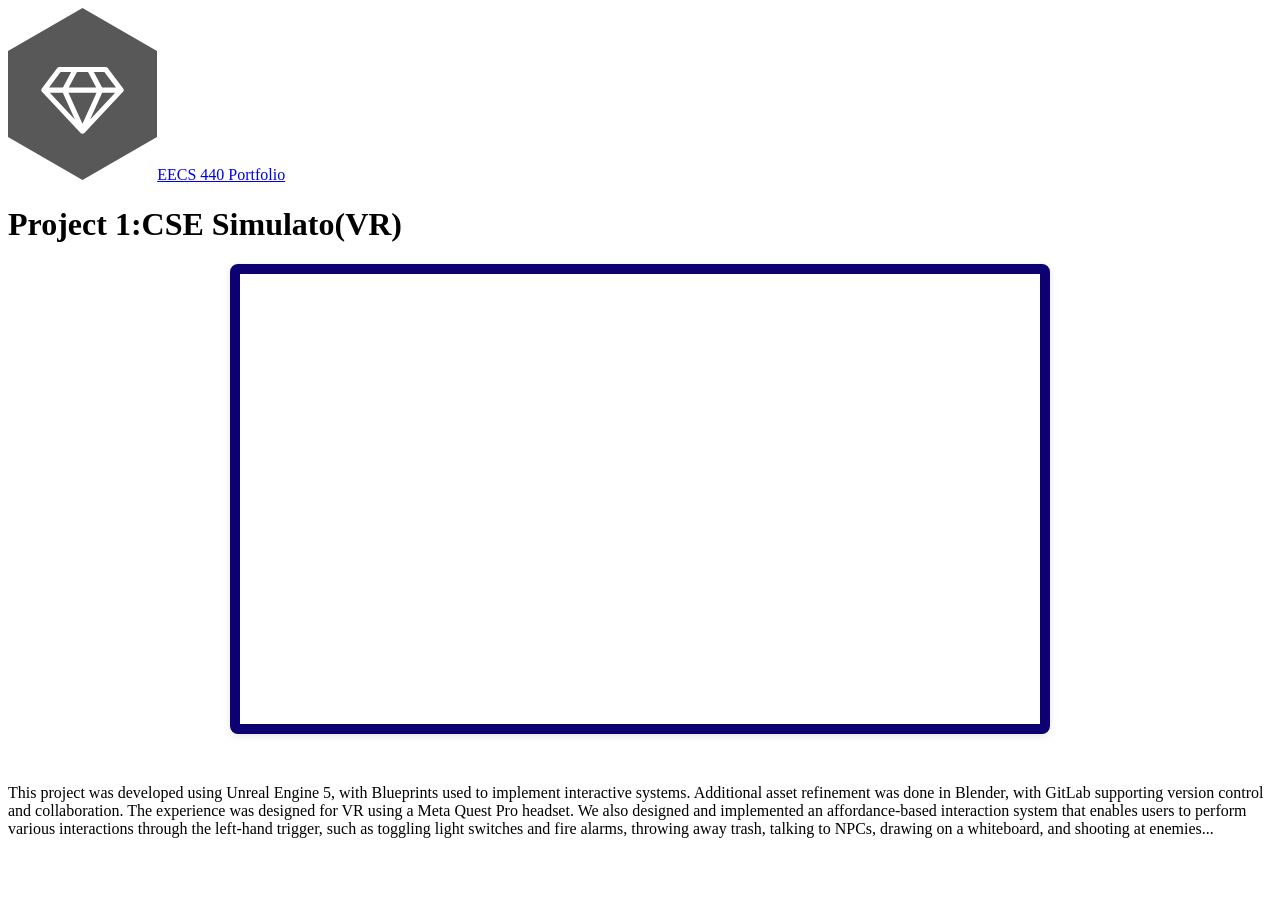
==== commit 345633ab: "initial commit without video" ====
--- a/generic.html
+++ b/generic.html
@@ -6,7 +6,7 @@
 -->
 <html>
 	<head>
-		<title>Generic - Phantom by HTML5 UP</title>
+		<title>Project 1:CSE Simulato(VR)</title>
 		<meta charset="utf-8" />
 		<meta name="viewport" content="width=device-width, initial-scale=1, user-scalable=no" />
 		<link rel="stylesheet" href="assets/css/main.css" />
@@ -22,18 +22,38 @@
 
 							<!-- Logo -->
 								<a href="index.html" class="logo">
-									<span class="symbol"><img src="images/logo.svg" alt="" /></span><span class="title">Phantom</span>
+									<span class="symbol"><img src="images/logo.svg" alt="" /></span><span class="title">EECS 440 Portfolio</span>
 								</a>
 
 						</div>
 					</header>
 
 				<!-- Main -->
+					<style>
+						.inner iframe {
+							margin: 0 auto;
+							display: block;
+							border: 10px solid #0d0072;
+							border-radius: 8px;
+							box-shadow: 0 2px 8px rgba(0,0,0,0.1);
+							max-width: 100%;
+							margin-bottom: 50px !important;
+						}
+					</style>
+
 					<div id="main">
 						<div class="inner">
-							<h1>Generic Page</h1>
-							<span class="image main"><img src="images/pic13.jpg" alt="" /></span>
-							<p>This project was developed using Unreal Engine 5, with Blueprints used to implement interactive systems. Additional asset refinement was done in Blender, with GitLab supporting version control and collaboration. The experience was designed for VR using a Meta Quest Pro headset.</p>
+							<h1>Project 1:CSE Simulato(VR)</h1>
+							<iframe
+								width="800"
+								height="450"
+								src="https://www.youtube.com/embed/MoJ4MdF63fM"
+								title="YouTube video"
+								frameborder="0"
+								allowfullscreen
+								style="display: block; margin: 0 auto;">
+							</iframe>
+							<p>This project was developed using Unreal Engine 5, with Blueprints used to implement interactive systems. Additional asset refinement was done in Blender, with GitLab supporting version control and collaboration. The experience was designed for VR using a Meta Quest Pro headset. We also designed and implemented an affordance-based interaction system that enables users to perform various interactions through the left-hand trigger, such as toggling light switches and fire alarms, throwing away trash, talking to NPCs, drawing on a whiteboard, and shooting at enemies...</p>
 						</div>
 					</div>
 
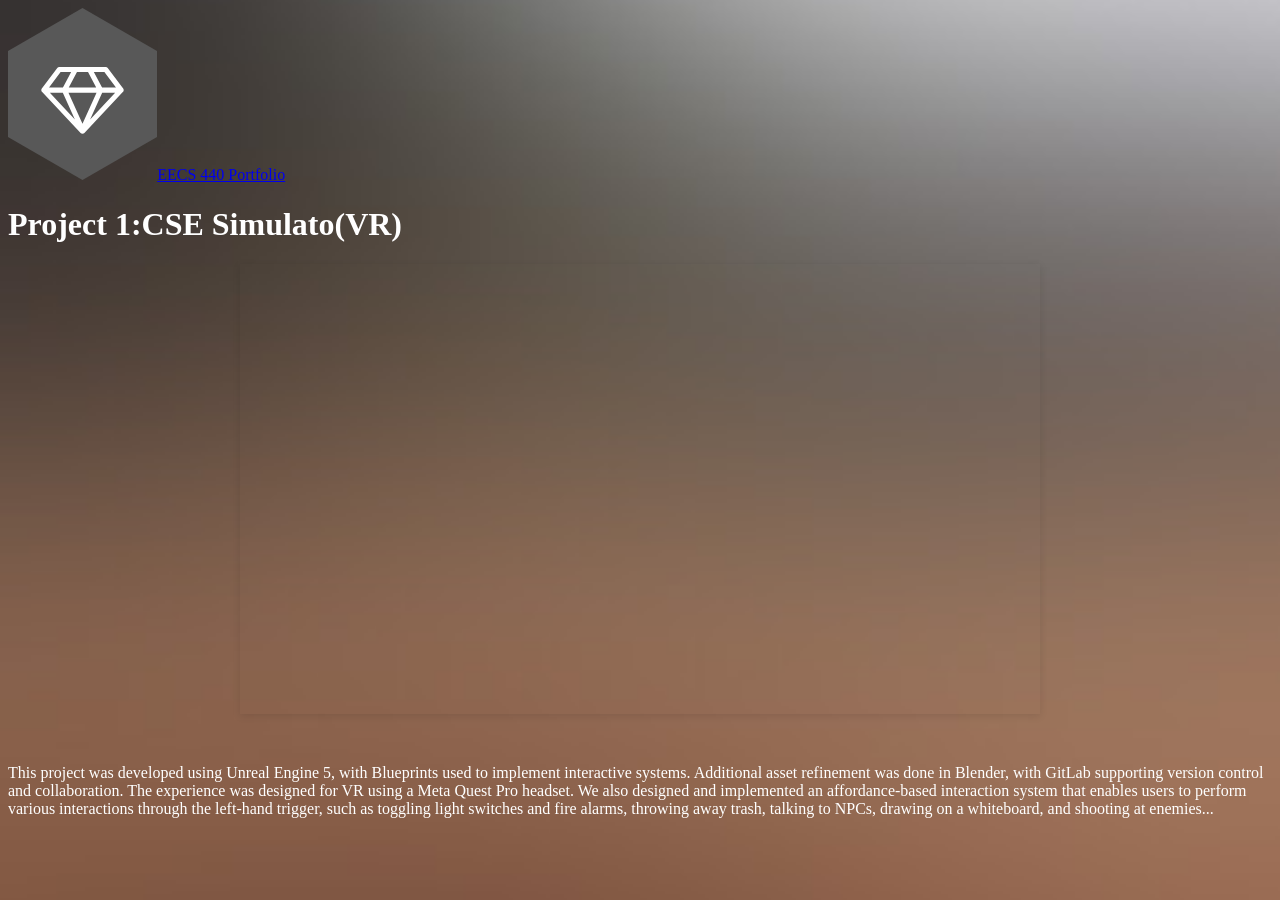
==== commit 5c719aa4: "more" ====
--- a/generic.html
+++ b/generic.html
@@ -30,11 +30,18 @@
 
 				<!-- Main -->
 					<style>
+						body {
+                            background: 
+                                    url("images/pic10.jpg");
+                            background-size: cover;
+                            background-position: center;
+                            background-repeat: no-repeat;
+                            background-attachment: fixed;
+                            color: #ffffff;
+                        }
 						.inner iframe {
 							margin: 0 auto;
 							display: block;
-							border: 10px solid #0d0072;
-							border-radius: 8px;
 							box-shadow: 0 2px 8px rgba(0,0,0,0.1);
 							max-width: 100%;
 							margin-bottom: 50px !important;
--- a/assets/css/main.css
+++ b/assets/css/main.css
@@ -1,10 +1,10 @@
 @import url(fontawesome-all.min.css);
 @import url("https://fonts.googleapis.com/css?family=Source+Sans+Pro:300,700,900");
 
-/*
-	Phantom by HTML5 UP
-	html5up.net | @ajlkn
-	Free for personal and commercial use under the CCA 3.0 license (html5up.net/license)
+/*
+	Phantom by HTML5 UP
+	html5up.net | @ajlkn
+	Free for personal and commercial use under the CCA 3.0 license (html5up.net/license)
 */
 
 html, body, div, span, applet, object,
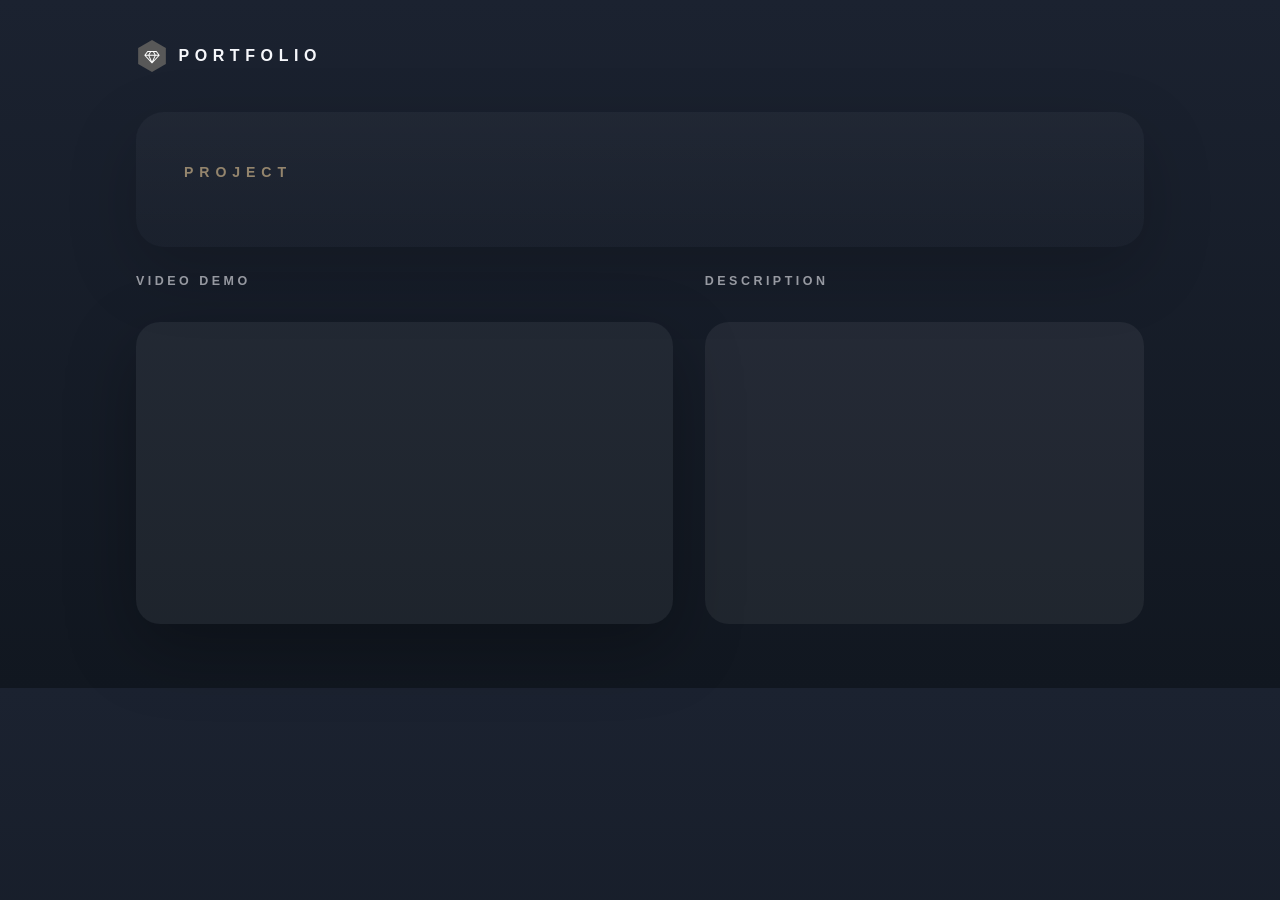
==== commit 44491970: "more" ====
--- a/generic.html
+++ b/generic.html
@@ -1,77 +1,10 @@
-<!DOCTYPE HTML>
-<!--
-	Phantom by HTML5 UP
-	html5up.net | @ajlkn
-	Free for personal and commercial use under the CCA 3.0 license (html5up.net/license)
--->
-<html>
-	<head>
-		<title>Project 1:CSE Simulato(VR)</title>
-		<meta charset="utf-8" />
-		<meta name="viewport" content="width=device-width, initial-scale=1, user-scalable=no" />
-		<link rel="stylesheet" href="assets/css/main.css" />
-		<noscript><link rel="stylesheet" href="assets/css/noscript.css" /></noscript>
-	</head>
-	<body class="is-preload">
-		<!-- Wrapper -->
-			<div id="wrapper">
-
-				<!-- Header -->
-					<header id="header">
-						<div class="inner">
-
-							<!-- Logo -->
-								<a href="index.html" class="logo">
-									<span class="symbol"><img src="images/logo.svg" alt="" /></span><span class="title">EECS 440 Portfolio</span>
-								</a>
-
-						</div>
-					</header>
-
-				<!-- Main -->
-					<style>
-						body {
-                            background: 
-                                    url("images/pic10.jpg");
-                            background-size: cover;
-                            background-position: center;
-                            background-repeat: no-repeat;
-                            background-attachment: fixed;
-                            color: #ffffff;
-                        }
-						.inner iframe {
-							margin: 0 auto;
-							display: block;
-							box-shadow: 0 2px 8px rgba(0,0,0,0.1);
-							max-width: 100%;
-							margin-bottom: 50px !important;
-						}
-					</style>
-
-					<div id="main">
-						<div class="inner">
-							<h1>Project 1:CSE Simulato(VR)</h1>
-							<iframe
-								width="800"
-								height="450"
-								src="https://www.youtube.com/embed/MoJ4MdF63fM"
-								title="YouTube video"
-								frameborder="0"
-								allowfullscreen
-								style="display: block; margin: 0 auto;">
-							</iframe>
-							<p>This project was developed using Unreal Engine 5, with Blueprints used to implement interactive systems. Additional asset refinement was done in Blender, with GitLab supporting version control and collaboration. The experience was designed for VR using a Meta Quest Pro headset. We also designed and implemented an affordance-based interaction system that enables users to perform various interactions through the left-hand trigger, such as toggling light switches and fire alarms, throwing away trash, talking to NPCs, drawing on a whiteboard, and shooting at enemies...</p>
-						</div>
-					</div>
-
-			</div>
-
-		<!-- Scripts -->
-			<script src="assets/js/jquery.min.js"></script>
-			<script src="assets/js/browser.min.js"></script>
-			<script src="assets/js/breakpoints.min.js"></script>
-			<script src="assets/js/util.js"></script>
-			<script src="assets/js/main.js"></script>
-
-	</body>
-</html>+<!DOCTYPE HTML>
+<html>
+	<head>
+		<meta http-equiv="refresh" content="0; url=project.html?project=csesim" />
+		<title>Redirecting</title>
+	</head>
+	<body>
+		<p>Redirecting to the project template...</p>
+	</body>
+</html>
